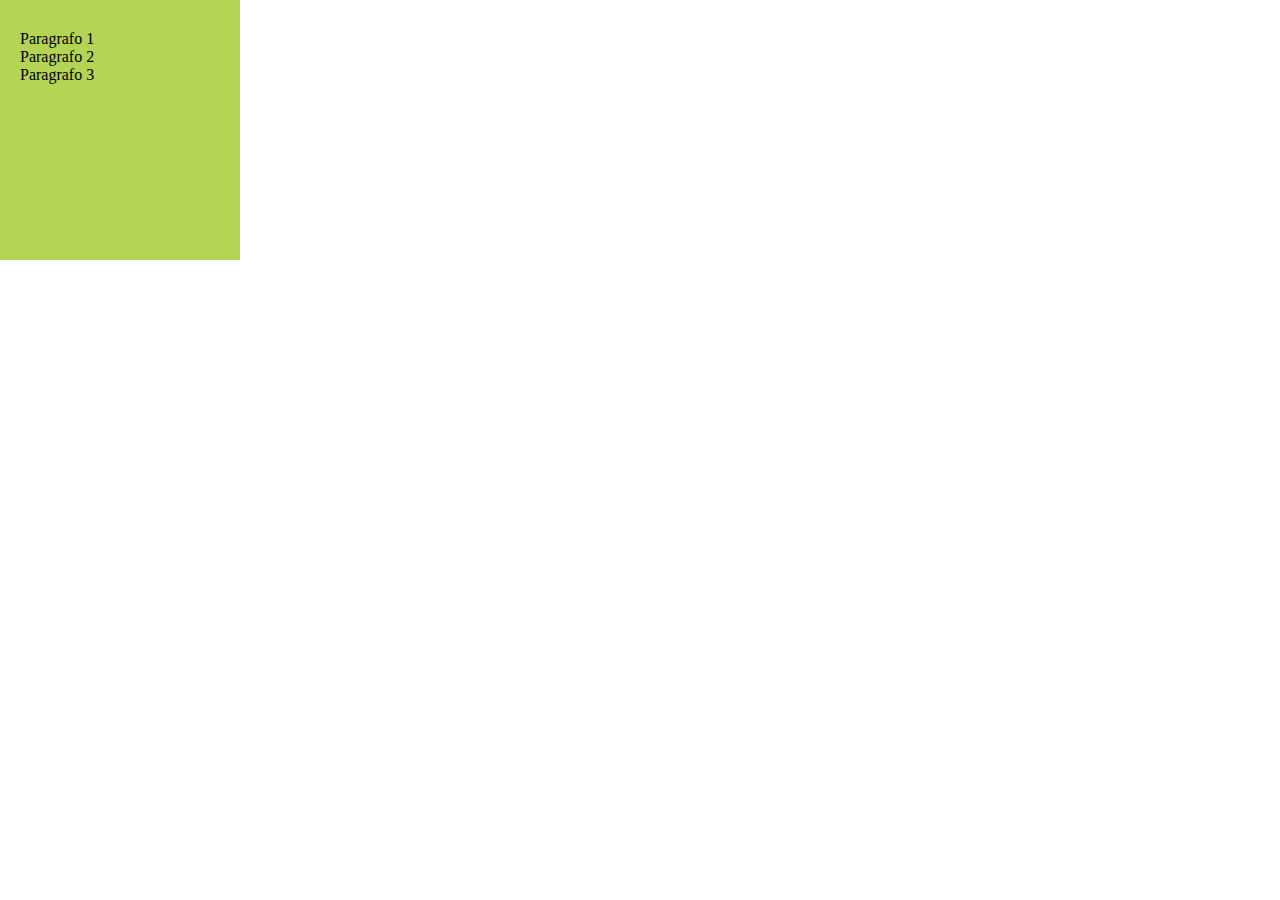
==== CSS/boxmodel.html @ 6d61717b "padding" ====
<!DOCTYPE html>
<html>
<head>
        <title>Box Model</title>
        <meta charset="utf-8">
        <link rel="stylesheet" type="text/css" href="styless.css">
</head>
<body>
    <div class="boxmodel">
        <p class="paragrafo-box">Paragrafo 1</p>
        <p class="paragrafo-box">Paragrafo 2</p>
        <p class="paragrafo-box">Paragrafo 3</p>
    </div>
</body>
</html>
---- CSS/styless.css ----
h1 {
    color: red;
}

p{
    color: blue;
}

h2 {
    color: blueviolet;
    text-align: center;
    font-size: 50px;
}

/*  Classes e IDs*/

.p-texto {
    color: lightgreen;
}

#titulo-app {
    color: brown;
}

/* Cores */

.nome {
    color: crimson;
}

.hexa {
    color: #2596be;
}

.rgba {
color: rgba(127, 17, 224, 1);
}

/* Backgrounds */

.div-background {
    background-image: url('img/por-do-sol.jpg');
    height: 300px;
}

.titulo-background {
    text-align:  center;
    background-color: black;
    color: white;
}

/* fontes */

.family {
    color: black;
    font-size: 40px;
}

.family.serif{
    color: aqua;
}

.serif {
    font-family: "times new roman";
}

.sans-serif {
    font-family: arial;
}

.monospace {
    font-family: "Counrier New";
}

.italic { 
    font-style: italic;

}

.oblique {
    font-style: oblique;
}

.bold {
    font-weight: bold;
}

.variant {
    font-variant: small-caps;
}

/* Box Model */

body {
    margin: 0;
}

.boxmodel {
    width: 200px;
    height: 200px;
    background-color: #b4d455;
    /* geral */
    /*padding: 20px;*/

    /* especifico */
   /* padding-top: 30px;
    padding-left: 10px;
    padding-right: 20px;
    padding-bottom: 5x;*/
    
    /* especifíco agrupado */
    /* padding: 30px 20px 5px 10px;

    /* especifíco agrupado com 3 medidas = top, right-left, bottom*/
    /*padding: 30px 20px 5px;*/

    /* especifíco agrupado 2 medidas = top-bottom, right-left */
    padding: 30px 20px;

}

.paragrafo-box {
    color: black;
    margin: 0;
}
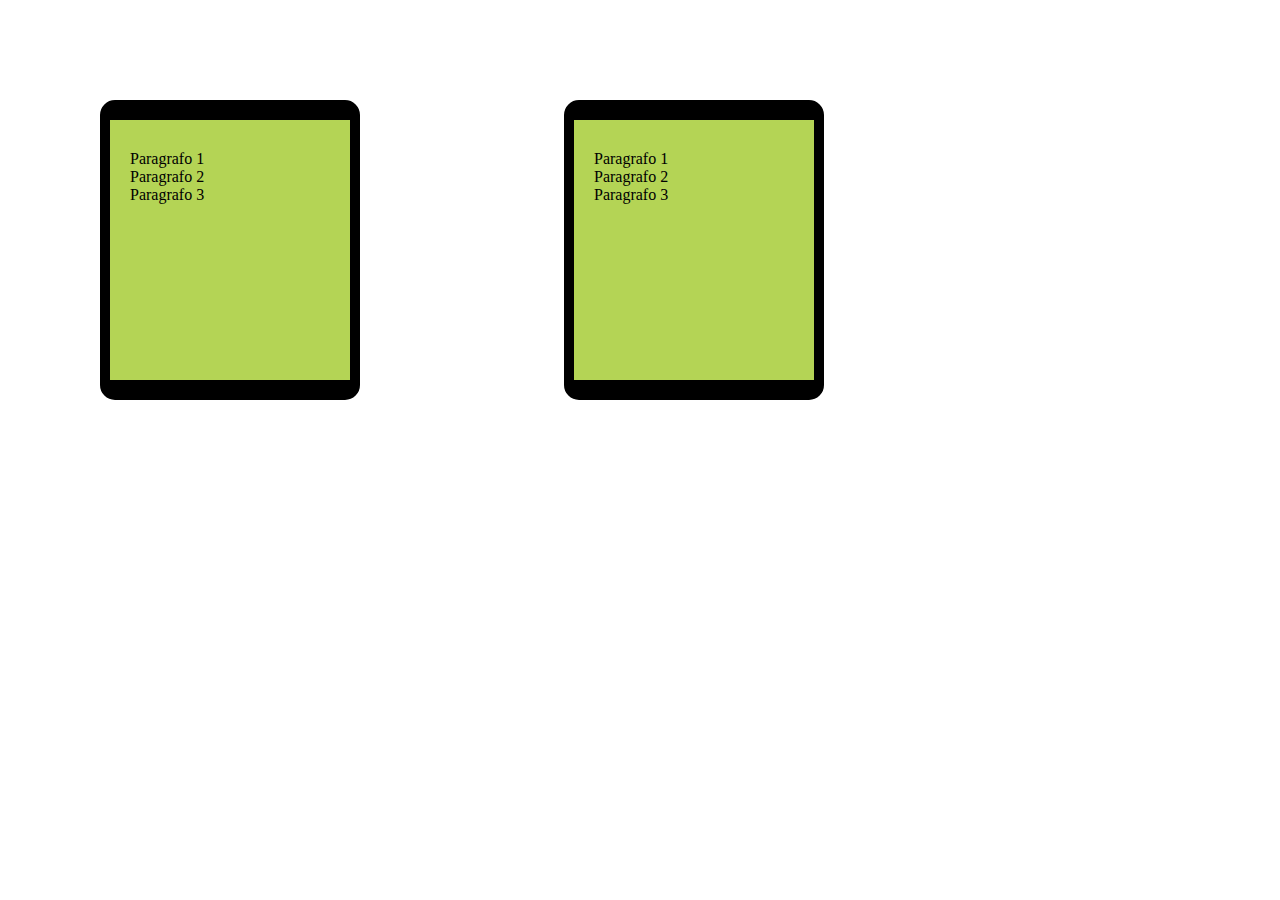
==== commit 2e55aef2: "div" ====
--- a/CSS/boxmodel.html
+++ b/CSS/boxmodel.html
@@ -11,5 +11,10 @@
         <p class="paragrafo-box">Paragrafo 2</p>
         <p class="paragrafo-box">Paragrafo 3</p>
     </div>
+    <div class="boxmodel">
+        <p class="paragrafo-box">Paragrafo 1</p>
+        <p class="paragrafo-box">Paragrafo 2</p>
+        <p class="paragrafo-box">Paragrafo 3</p>
+    </div>
 </body>
 </html>--- a/CSS/styless.css
+++ b/CSS/styless.css
@@ -116,10 +116,43 @@
 
     /* especifíco agrupado 2 medidas = top-bottom, right-left */
     padding: 30px 20px;
-
+    border: 3px solid black;
+    border-width: 5px 10px 2px 10px;
+    /*border-left: 5px dotted blue;
+    border-right-style: double;*/
+    border-width: 20px 10px;
+    border-radius: 15px;
+    /*margin: 50px; */
+    /*margin: 5px 10px 10px 7px; */
+    margin: 100px;
+    display: inline-block;
 }
 
 .paragrafo-box {
     color: black;
     margin: 0;
-}+}
+
+/* Positions */
+/* Static */
+/* Relative */
+/* Fixed */
+/* Absolute */
+/* Sticky */
+
+.div-position{
+    width: 500px;
+    height: 500px;
+    background-color: red;
+}
+
+.static {
+    position: static;
+}
+
+.relative {
+    position: relative;
+    background-color: blue;
+    top: 100px;
+    left: 50px;
+}
